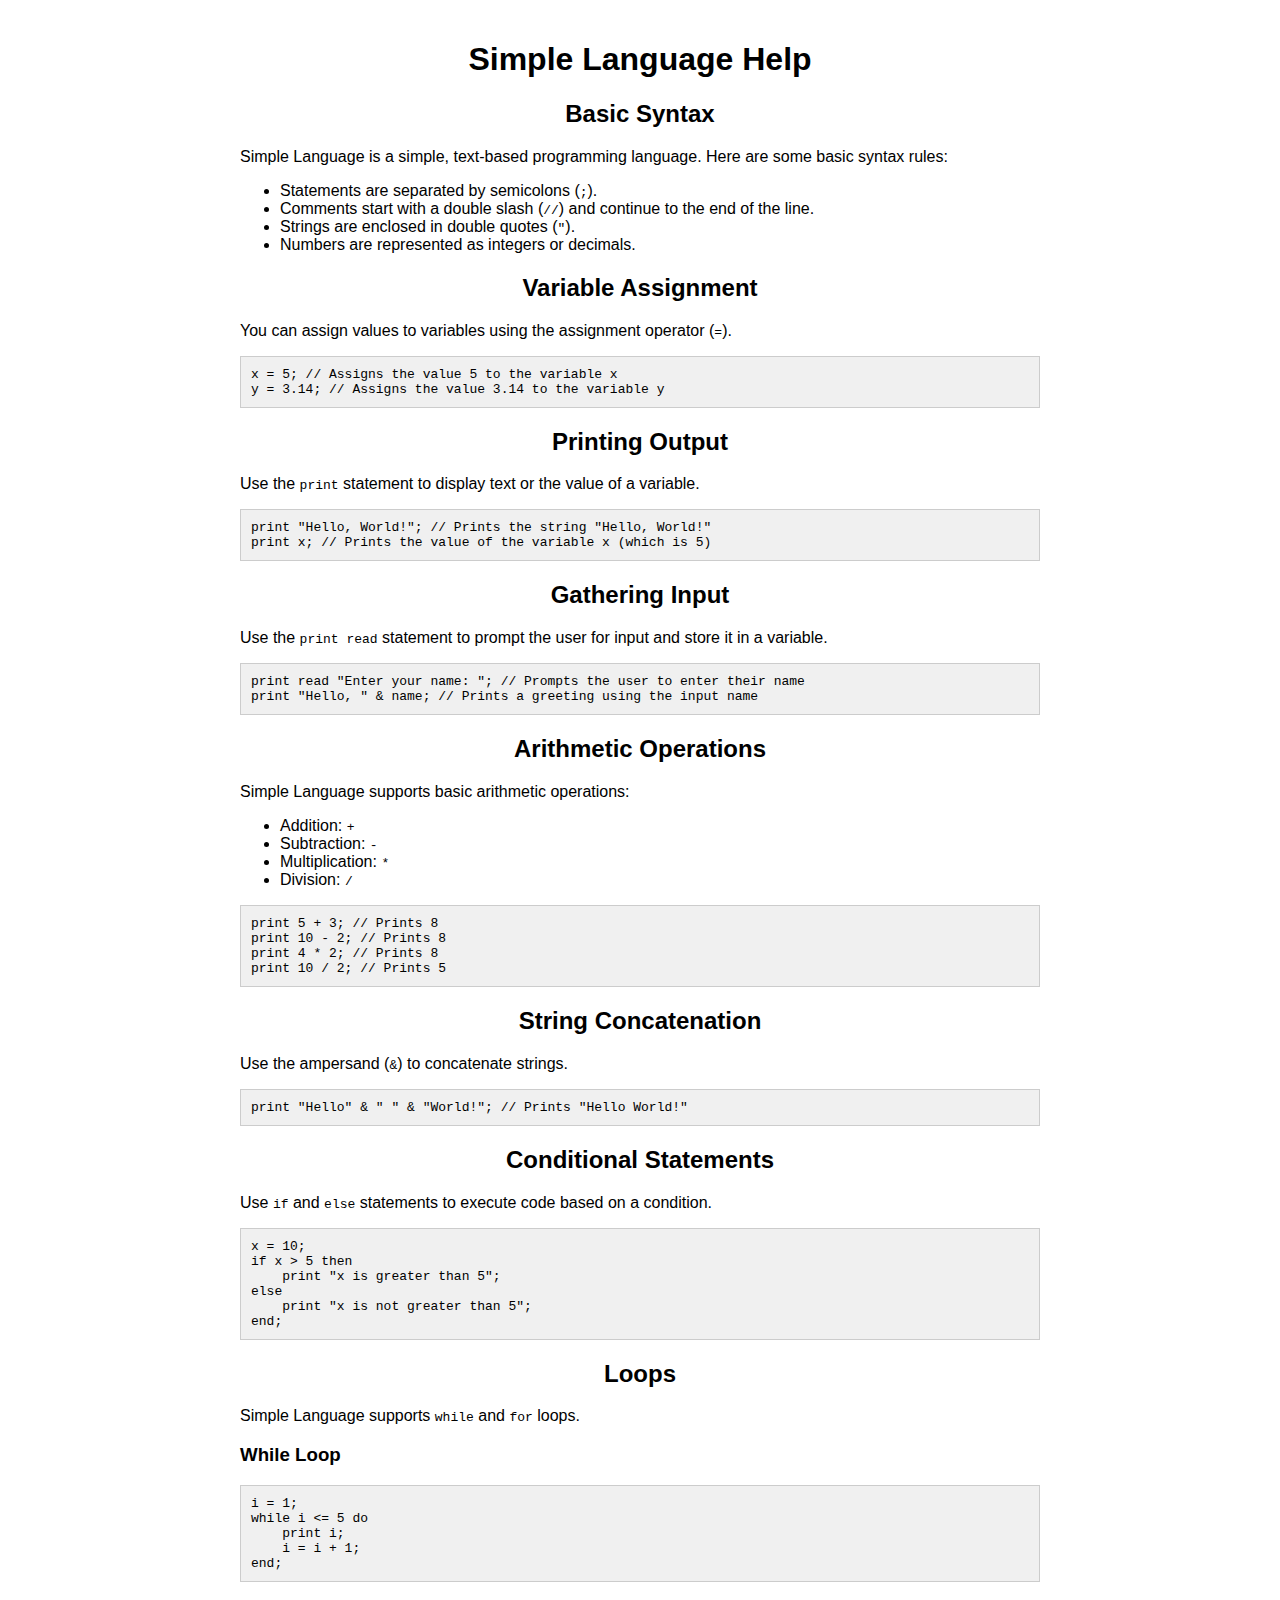
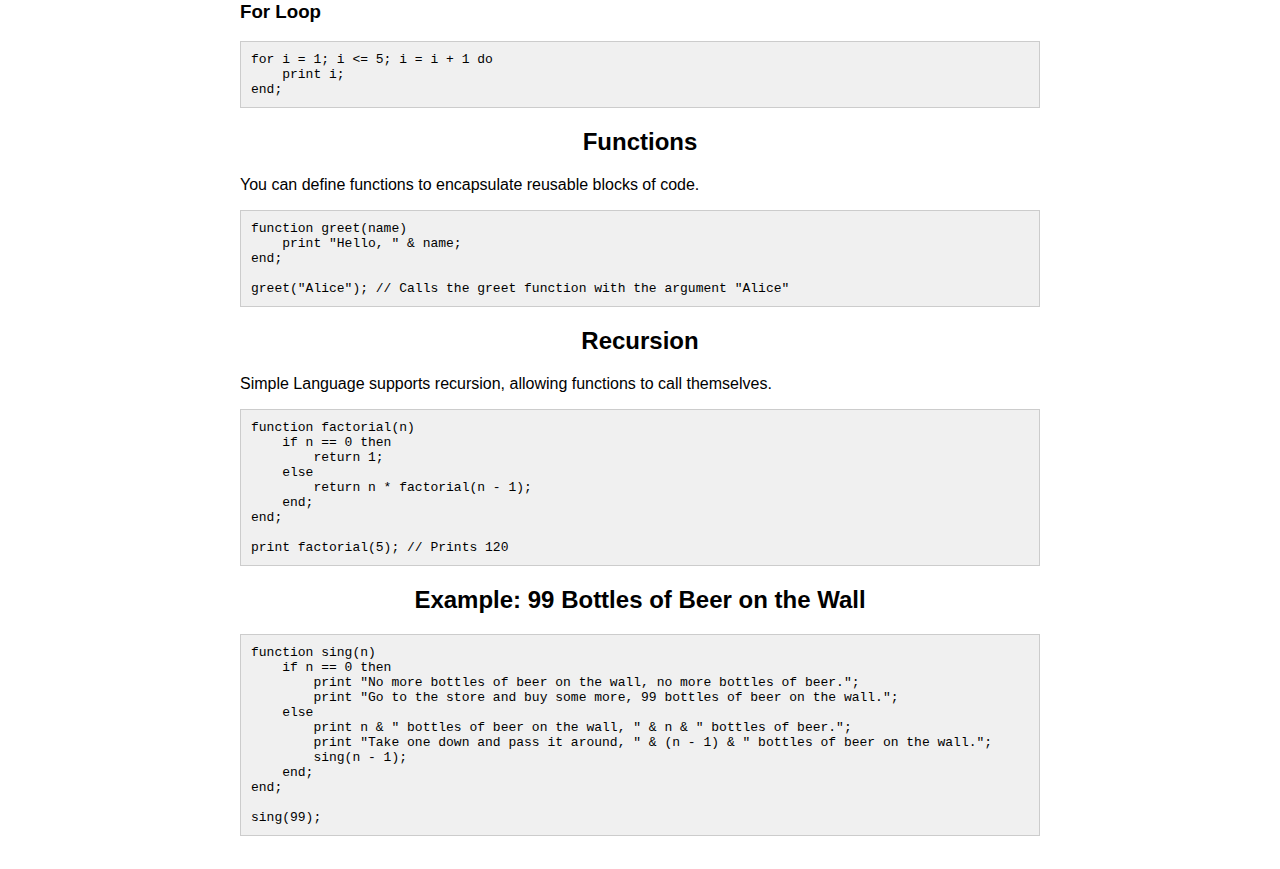
==== help.html @ 18bba553 "feat: add help.html with code examples and language explanation" ====
<!DOCTYPE html>
<html lang="en">
<head>
    <meta charset="UTF-8">
    <meta name="viewport" content="width=device-width, initial-scale=1.0">
    <title>Simple Language Help</title>
    <style>
        body {
            font-family: Arial, sans-serif;
            max-width: 800px;
            margin: 0 auto;
            padding: 20px;
        }
        h1, h2 {
            text-align: center;
        }
        pre {
            background-color: #f0f0f0;
            padding: 10px;
            border: 1px solid #ccc;
            overflow-x: auto;
        }
    </style>
</head>
<body>
    <h1>Simple Language Help</h1>

    <h2>Basic Syntax</h2>

    <p>Simple Language is a simple, text-based programming language. Here are some basic syntax rules:</p>

    <ul>
        <li>Statements are separated by semicolons (<code>;</code>).</li>
        <li>Comments start with a double slash (<code>//</code>) and continue to the end of the line.</li>
        <li>Strings are enclosed in double quotes (<code>"</code>).</li>
        <li>Numbers are represented as integers or decimals.</li>
    </ul>

    <h2>Variable Assignment</h2>

    <p>You can assign values to variables using the assignment operator (<code>=</code>).</p>

    <pre>
x = 5; // Assigns the value 5 to the variable x
y = 3.14; // Assigns the value 3.14 to the variable y
</pre>

    <h2>Printing Output</h2>

    <p>Use the <code>print</code> statement to display text or the value of a variable.</p>

    <pre>
print "Hello, World!"; // Prints the string "Hello, World!"
print x; // Prints the value of the variable x (which is 5)
</pre>

    <h2>Gathering Input</h2>

    <p>Use the <code>print read</code> statement to prompt the user for input and store it in a variable.</p>

    <pre>
print read "Enter your name: "; // Prompts the user to enter their name
print "Hello, " & name; // Prints a greeting using the input name
</pre>

    <h2>Arithmetic Operations</h2>

    <p>Simple Language supports basic arithmetic operations:</p>

    <ul>
        <li>Addition: <code>+</code></li>
        <li>Subtraction: <code>-</code></li>
        <li>Multiplication: <code>*</code></li>
        <li>Division: <code>/</code></li>
    </ul>

    <pre>
print 5 + 3; // Prints 8
print 10 - 2; // Prints 8
print 4 * 2; // Prints 8
print 10 / 2; // Prints 5
</pre>

    <h2>String Concatenation</h2>

    <p>Use the ampersand (<code>&</code>) to concatenate strings.</p>

    <pre>
print "Hello" & " " & "World!"; // Prints "Hello World!"
</pre>

    <h2>Conditional Statements</h2>

    <p>Use <code>if</code> and <code>else</code> statements to execute code based on a condition.</p>

    <pre>
x = 10;
if x > 5 then
    print "x is greater than 5";
else
    print "x is not greater than 5";
end;
</pre>

    <h2>Loops</h2>

    <p>Simple Language supports <code>while</code> and <code>for</code> loops.</p>

    <h3>While Loop</h3>

    <pre>
i = 1;
while i <= 5 do
    print i;
    i = i + 1;
end;
</pre>

    <h3>For Loop</h3>

    <pre>
for i = 1; i <= 5; i = i + 1 do
    print i;
end;
</pre>

    <h2>Functions</h2>

    <p>You can define functions to encapsulate reusable blocks of code.</p>

    <pre>
function greet(name)
    print "Hello, " & name;
end;

greet("Alice"); // Calls the greet function with the argument "Alice"
</pre>

    <h2>Recursion</h2>

    <p>Simple Language supports recursion, allowing functions to call themselves.</p>

    <pre>
function factorial(n)
    if n == 0 then
        return 1;
    else
        return n * factorial(n - 1);
    end;
end;

print factorial(5); // Prints 120
</pre>

    <h2>Example: 99 Bottles of Beer on the Wall</h2>

    <pre>
function sing(n)
    if n == 0 then
        print "No more bottles of beer on the wall, no more bottles of beer.";
        print "Go to the store and buy some more, 99 bottles of beer on the wall.";
    else
        print n & " bottles of beer on the wall, " & n & " bottles of beer.";
        print "Take one down and pass it around, " & (n - 1) & " bottles of beer on the wall.";
        sing(n - 1);
    end;
end;

sing(99);
</pre>
</body>
</html>
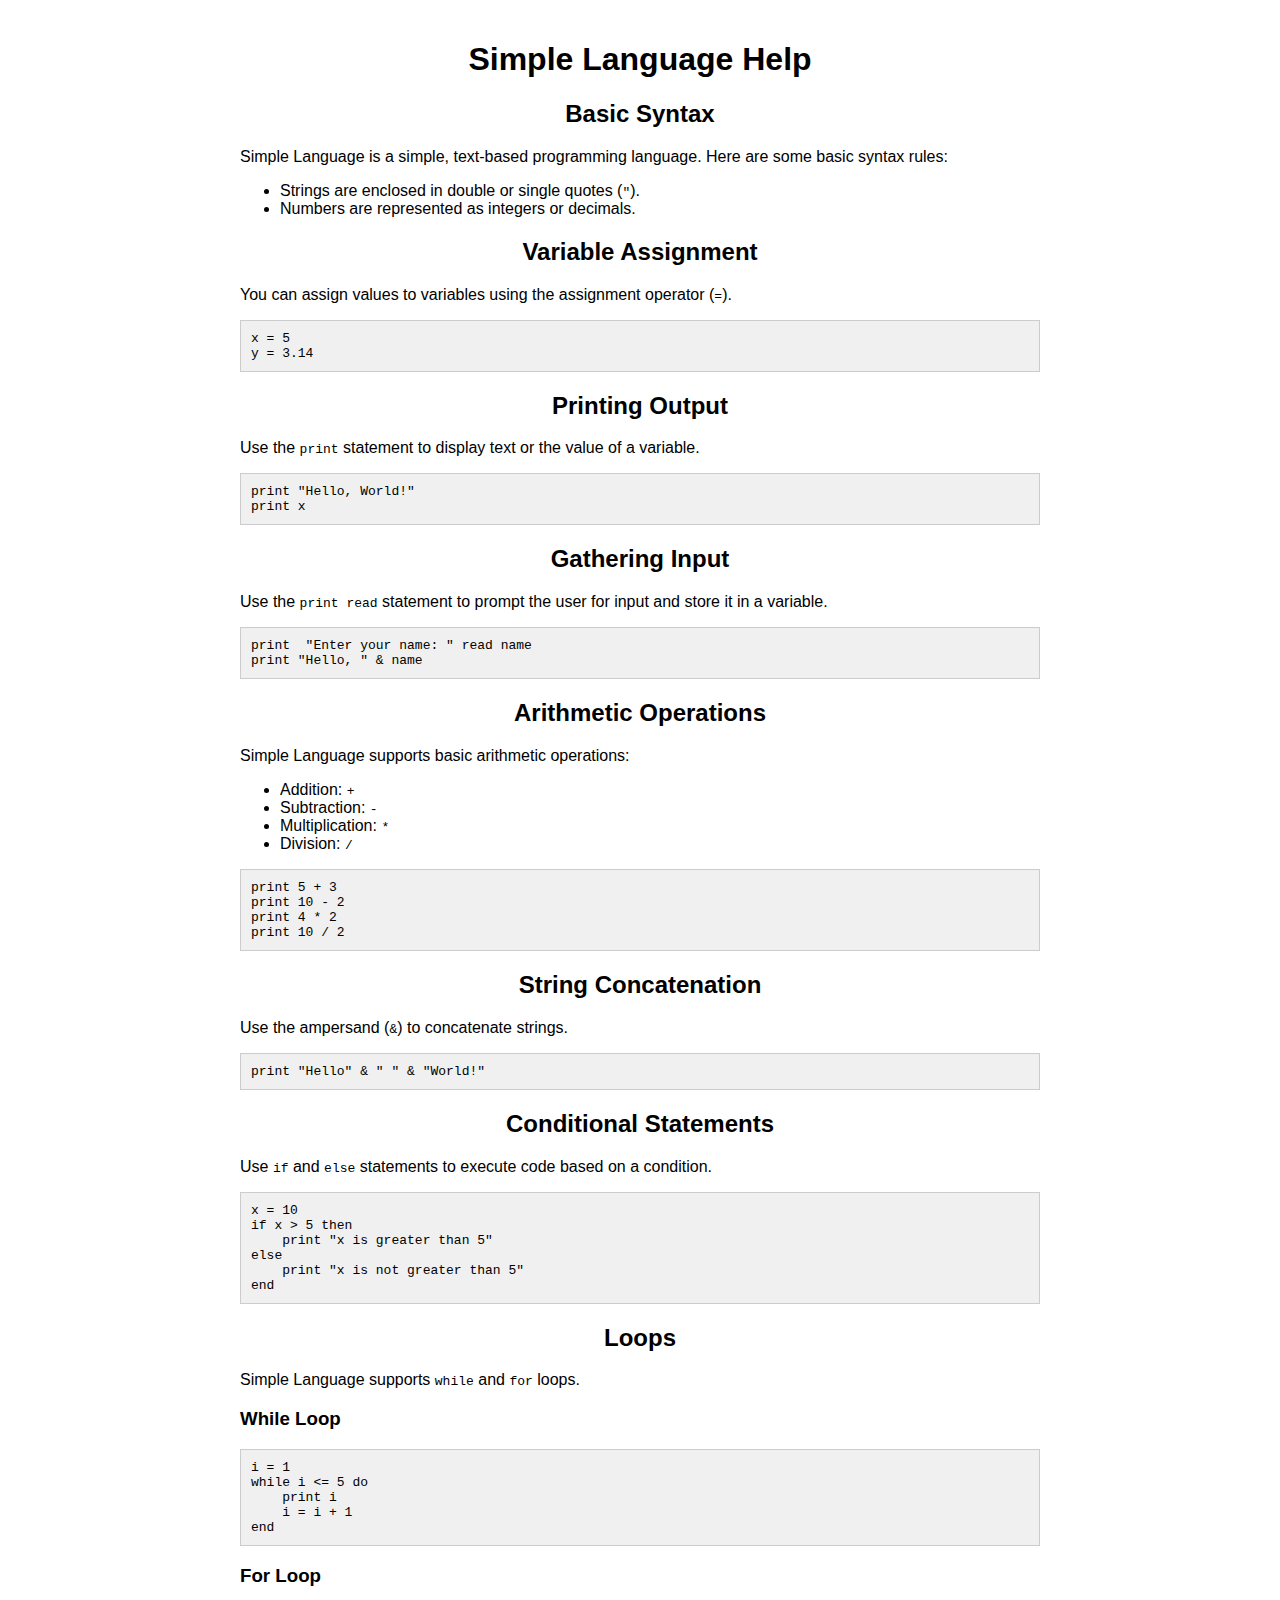
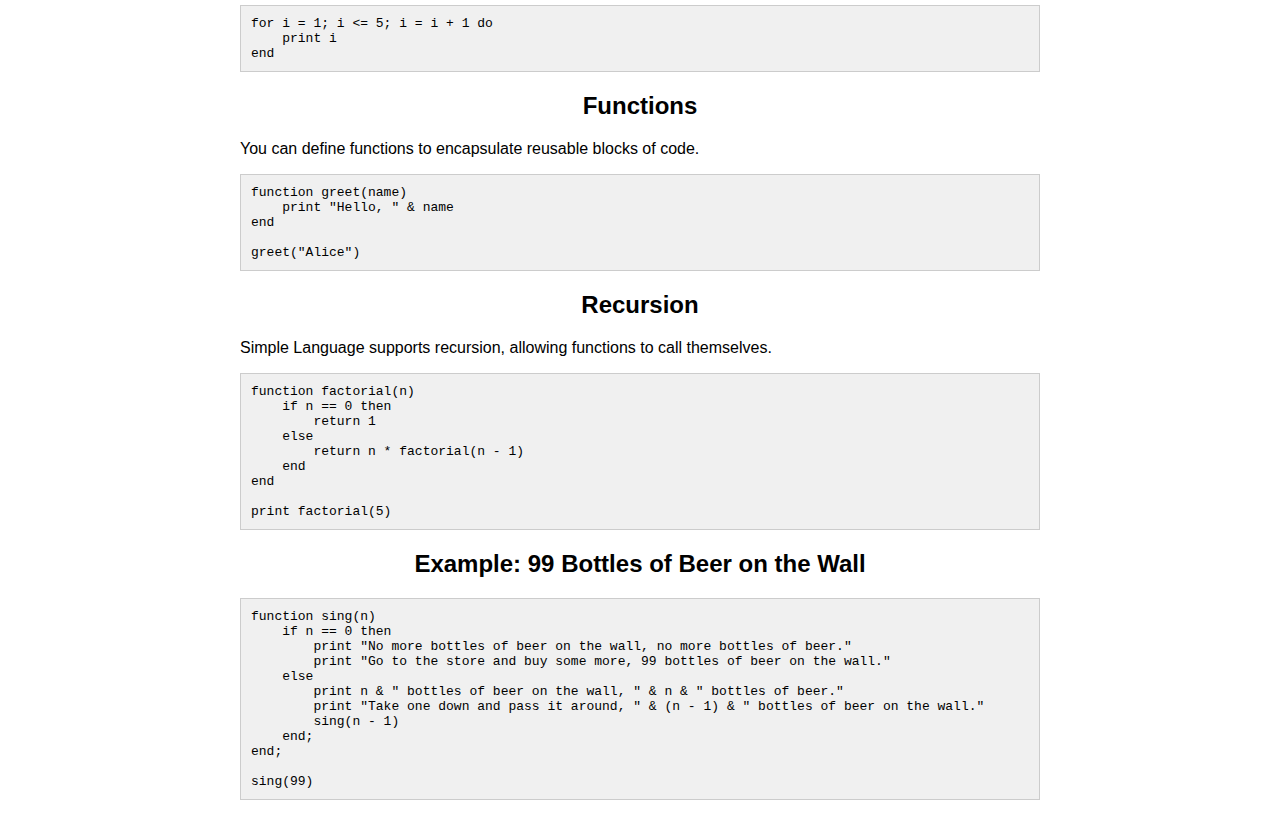
==== commit 3282fbd4: "[Add Help file]" ====
--- a/help.html
+++ b/help.html
@@ -30,9 +30,7 @@
     <p>Simple Language is a simple, text-based programming language. Here are some basic syntax rules:</p>
 
     <ul>
-        <li>Statements are separated by semicolons (<code>;</code>).</li>
-        <li>Comments start with a double slash (<code>//</code>) and continue to the end of the line.</li>
-        <li>Strings are enclosed in double quotes (<code>"</code>).</li>
+        <li>Strings are enclosed in double or single quotes (<code>"</code>).</li>
         <li>Numbers are represented as integers or decimals.</li>
     </ul>
 
@@ -41,8 +39,8 @@
     <p>You can assign values to variables using the assignment operator (<code>=</code>).</p>
 
     <pre>
-x = 5; // Assigns the value 5 to the variable x
-y = 3.14; // Assigns the value 3.14 to the variable y
+x = 5
+y = 3.14
 </pre>
 
     <h2>Printing Output</h2>
@@ -50,8 +48,8 @@
     <p>Use the <code>print</code> statement to display text or the value of a variable.</p>
 
     <pre>
-print "Hello, World!"; // Prints the string "Hello, World!"
-print x; // Prints the value of the variable x (which is 5)
+print "Hello, World!" 
+print x 
 </pre>
 
     <h2>Gathering Input</h2>
@@ -59,8 +57,8 @@
     <p>Use the <code>print read</code> statement to prompt the user for input and store it in a variable.</p>
 
     <pre>
-print read "Enter your name: "; // Prompts the user to enter their name
-print "Hello, " & name; // Prints a greeting using the input name
+print  "Enter your name: " read name
+print "Hello, " & name
 </pre>
 
     <h2>Arithmetic Operations</h2>
@@ -75,10 +73,10 @@
     </ul>
 
     <pre>
-print 5 + 3; // Prints 8
-print 10 - 2; // Prints 8
-print 4 * 2; // Prints 8
-print 10 / 2; // Prints 5
+print 5 + 3
+print 10 - 2
+print 4 * 2
+print 10 / 2
 </pre>
 
     <h2>String Concatenation</h2>
@@ -86,7 +84,7 @@
     <p>Use the ampersand (<code>&</code>) to concatenate strings.</p>
 
     <pre>
-print "Hello" & " " & "World!"; // Prints "Hello World!"
+print "Hello" & " " & "World!"
 </pre>
 
     <h2>Conditional Statements</h2>
@@ -94,12 +92,12 @@
     <p>Use <code>if</code> and <code>else</code> statements to execute code based on a condition.</p>
 
     <pre>
-x = 10;
+x = 10
 if x > 5 then
-    print "x is greater than 5";
+    print "x is greater than 5"
 else
-    print "x is not greater than 5";
-end;
+    print "x is not greater than 5"
+end
 </pre>
 
     <h2>Loops</h2>
@@ -109,19 +107,19 @@
     <h3>While Loop</h3>
 
     <pre>
-i = 1;
+i = 1
 while i <= 5 do
-    print i;
-    i = i + 1;
-end;
+    print i
+    i = i + 1
+end
 </pre>
 
     <h3>For Loop</h3>
 
     <pre>
 for i = 1; i <= 5; i = i + 1 do
-    print i;
-end;
+    print i
+end
 </pre>
 
     <h2>Functions</h2>
@@ -130,10 +128,10 @@
 
     <pre>
 function greet(name)
-    print "Hello, " & name;
-end;
+    print "Hello, " & name
+end
 
-greet("Alice"); // Calls the greet function with the argument "Alice"
+greet("Alice")
 </pre>
 
     <h2>Recursion</h2>
@@ -143,13 +141,13 @@
     <pre>
 function factorial(n)
     if n == 0 then
-        return 1;
+        return 1
     else
-        return n * factorial(n - 1);
-    end;
-end;
+        return n * factorial(n - 1)
+    end
+end
 
-print factorial(5); // Prints 120
+print factorial(5)
 </pre>
 
     <h2>Example: 99 Bottles of Beer on the Wall</h2>
@@ -157,16 +155,16 @@
     <pre>
 function sing(n)
     if n == 0 then
-        print "No more bottles of beer on the wall, no more bottles of beer.";
-        print "Go to the store and buy some more, 99 bottles of beer on the wall.";
+        print "No more bottles of beer on the wall, no more bottles of beer."
+        print "Go to the store and buy some more, 99 bottles of beer on the wall."
     else
-        print n & " bottles of beer on the wall, " & n & " bottles of beer.";
-        print "Take one down and pass it around, " & (n - 1) & " bottles of beer on the wall.";
-        sing(n - 1);
+        print n & " bottles of beer on the wall, " & n & " bottles of beer."
+        print "Take one down and pass it around, " & (n - 1) & " bottles of beer on the wall."
+        sing(n - 1)
     end;
 end;
 
-sing(99);
+sing(99)
 </pre>
 </body>
 </html>
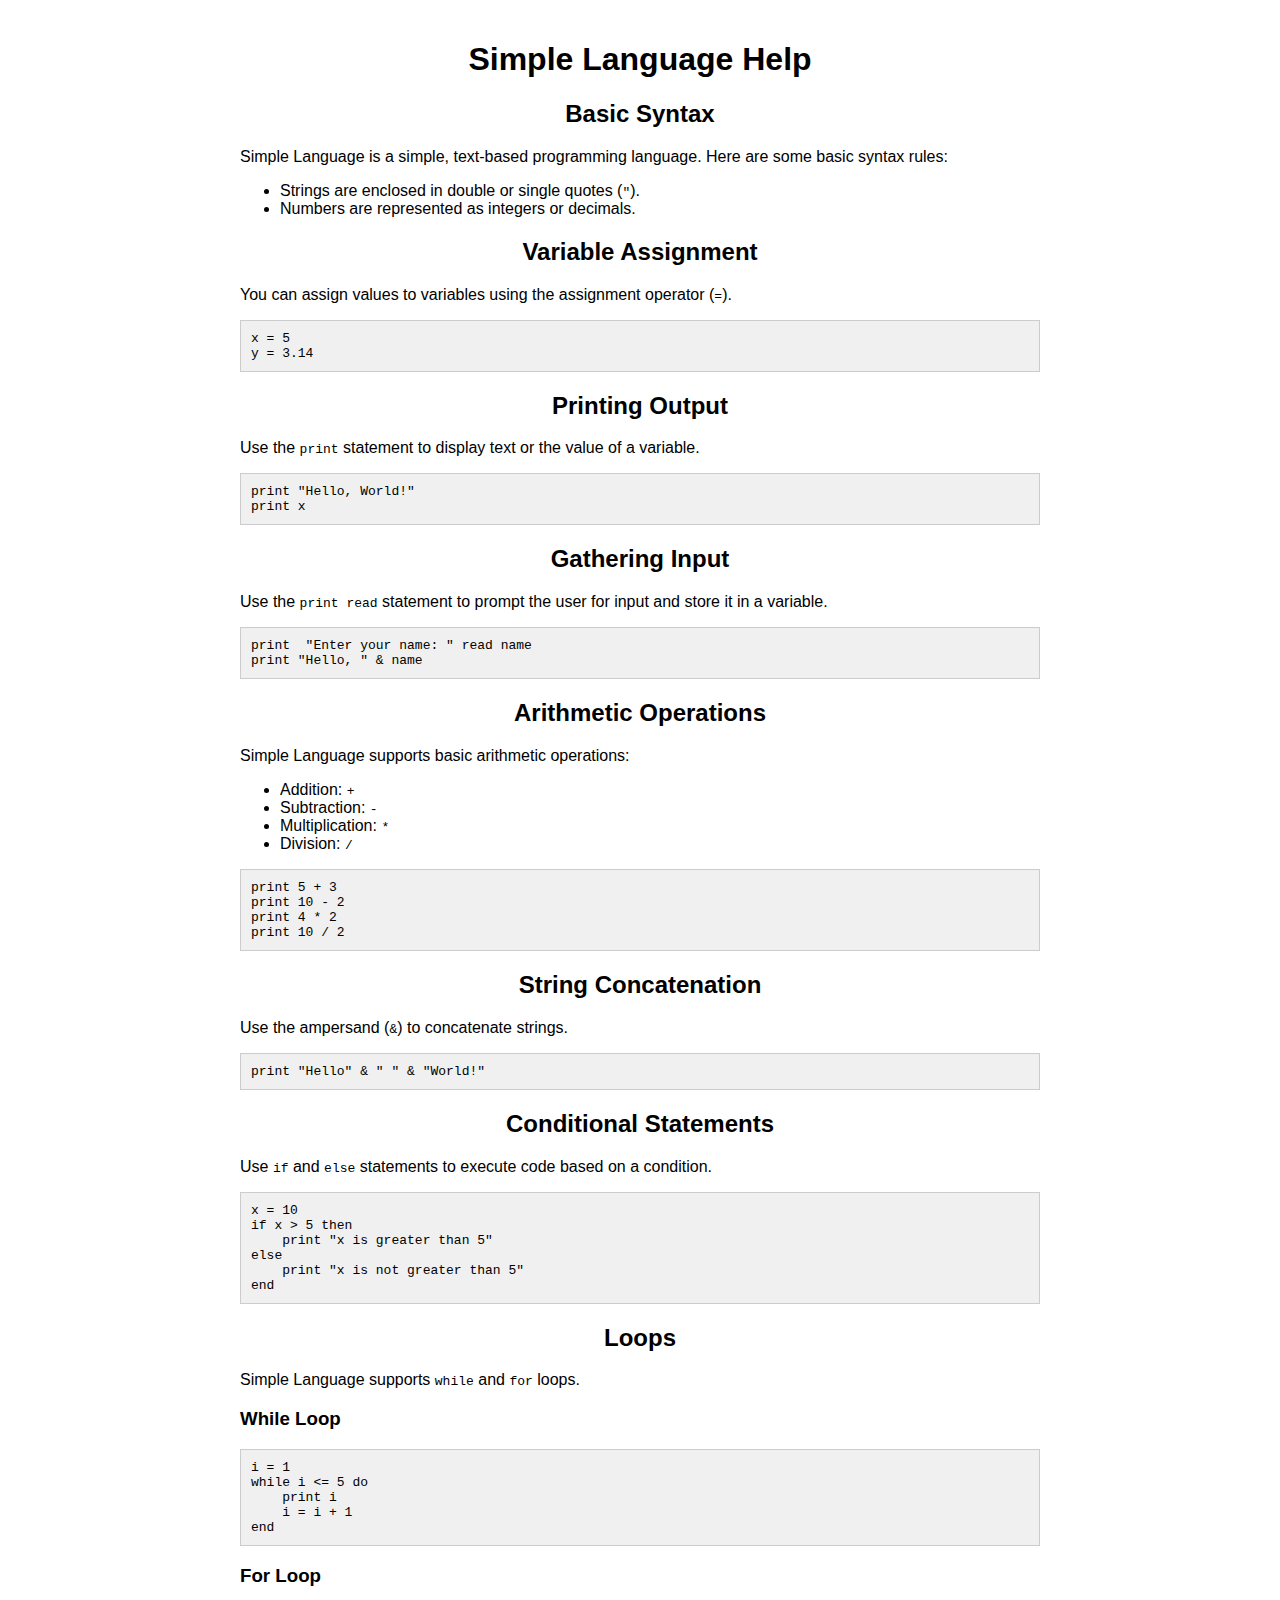
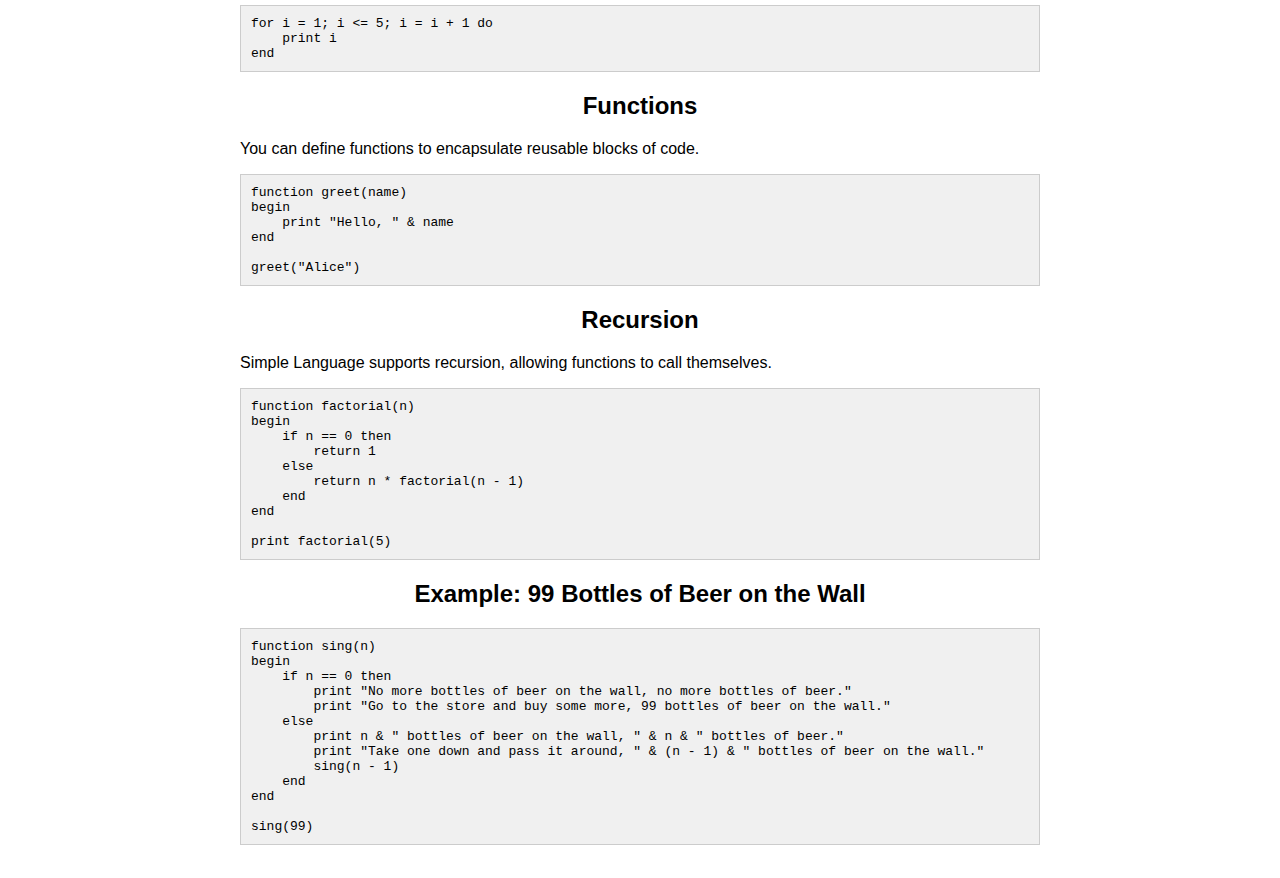
==== commit 2126e0ba: "[Fix help.html syntax errors]" ====
--- a/help.html
+++ b/help.html
@@ -128,6 +128,7 @@
 
     <pre>
 function greet(name)
+begin
     print "Hello, " & name
 end
 
@@ -140,6 +141,7 @@
 
     <pre>
 function factorial(n)
+begin
     if n == 0 then
         return 1
     else
@@ -154,6 +156,7 @@
 
     <pre>
 function sing(n)
+begin
     if n == 0 then
         print "No more bottles of beer on the wall, no more bottles of beer."
         print "Go to the store and buy some more, 99 bottles of beer on the wall."
@@ -161,8 +164,8 @@
         print n & " bottles of beer on the wall, " & n & " bottles of beer."
         print "Take one down and pass it around, " & (n - 1) & " bottles of beer on the wall."
         sing(n - 1)
-    end;
-end;
+    end
+end
 
 sing(99)
 </pre>
